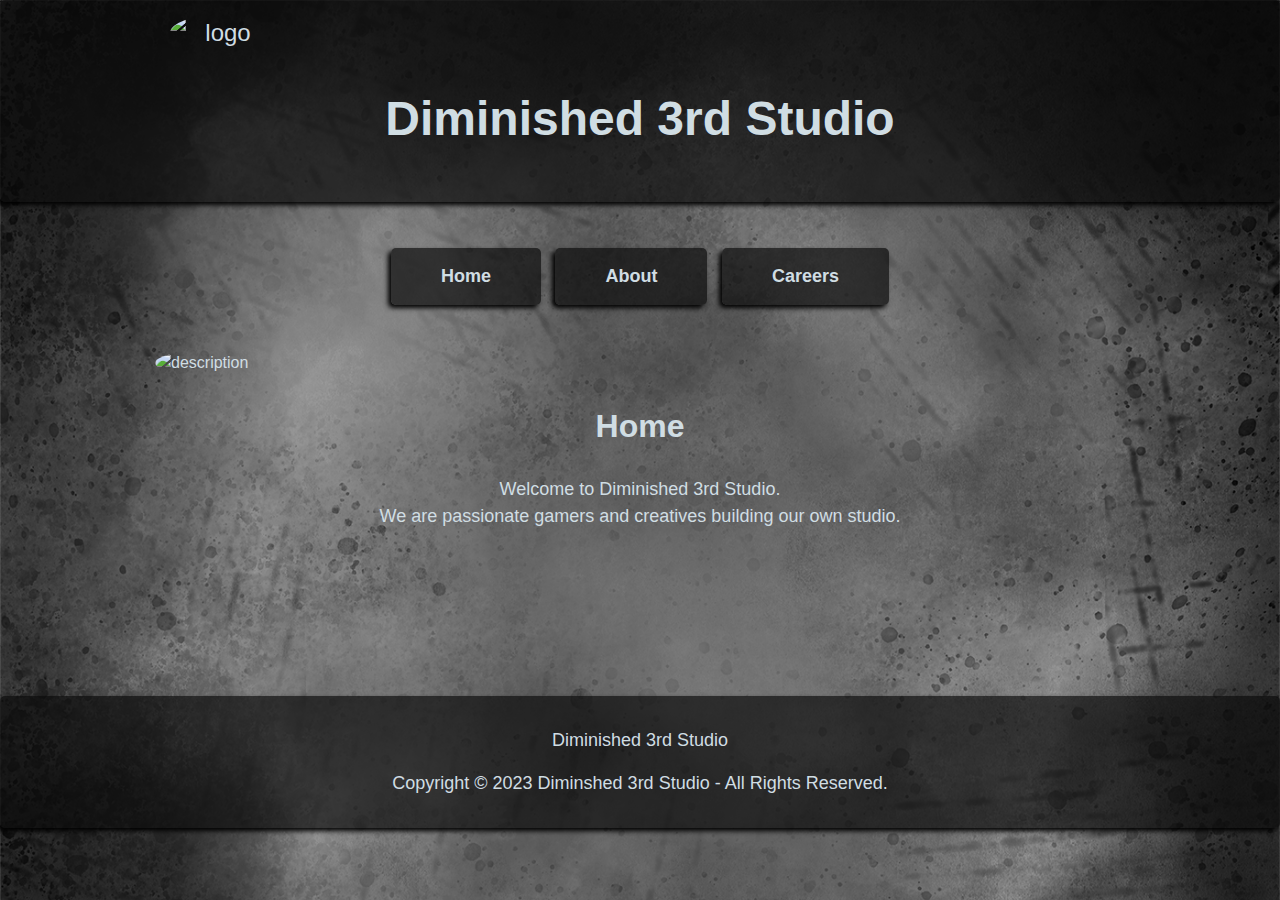
==== index.html @ efdb06fd "Changes" ====
<!DOCTYPE html>
<html lang="en">
	<head>
		<meta charset="utf-8">
		<title>Diminished 3rd Studio</title>
		<meta name="author" content="Martin Elliott Magario">
		<meta name="description" content="Diminished Third Studio Home Page">
		<link rel="shortcut icon" href="favicon.ico" type="image/logo">
        <link rel="icon" href="favicon.ico" type="image/logo">
        <link href="styles.css" rel="stylesheet">
	</head>
	<body>
			<header>
				<img id="logo" src="assets/logo.jpg" alt="logo">
				<br>
				<h1>Diminished 3rd Studio</h1>
			</header>
				<nav>
					<ul>
						<li><a href="index.html">Home</a></li>
						<li><a href="about.html">About</a></li>
						<li><a href="careers.html">Careers</a></li>
					</ul>
				</nav>
				<main>
					<img id="logo" src="assets/logo" alt="description">
					<br>
					<h2> Home</h2>
						<p> Welcome to Diminished 3rd Studio. <br> We are passionate gamers and creatives building our own studio. </p>
				</main>	
			<footer>
				<p>Diminished 3rd Studio</p>
				<p> Copyright &copy; 2023 Diminshed 3rd Studio - All Rights Reserved.</p>
			</footer>	
	</body>
</html>
---- styles.css ----
*{
	font-family: 'Trebuchet MS', 'Lucida Sans Unicode', 'Lucida Grande', 'Lucida Sans', Arial, sans-serif, Verdana, sans-serif;
	line-height: 1.5;
	box-sizing: border-box;
}

body{
	margin: 0 auto;
	color: #d0dde3;
    background-color: #1b1b1b;
	width: 1280px;
	background-image: url("assets/Grunge.jpg");
	background-repeat: no-repeat;
    background-attachment: fixed;
    background-size: cover;
}

header, footer{
	padding: 15px;
	color: #d0dde3;
	font-size: x-large;
	text-align: center;
	width: 1280px;
	margin: 0 auto;
    background-color: #0b0b0bad;
    border-radius: 5px;
    box-shadow: -3px 3px 5px black;

}

main{
	padding-bottom: 75px;
	margin-bottom: 75px;
}

nav {
    margin: auto;
    text-align: center;
    padding: 15px;
    margin-top: 0px;
    margin-right: 0px;
}

nav ul {
    padding: 0px;
}

nav li {
    display: inline;
    list-style: none;
    background-color: #0b0b0bad;
    padding: 20px;
    border-radius: 5px;
	box-shadow: -3px 3px 5px black;
    margin: 5px;
}

nav a {
    display: inline-block;
    text-decoration: none;
    font-weight: bold;
	font-size: large;
    padding: 30px;
    text-align: center;
	color: #d0dde3 ;
}

nav li:hover {
    box-shadow: -3px 3px 5px #d0dde3;
    background-color: #d0dde350;
    
}

h2, h3{
	text-align: center;
	text-decoration-line: bold;
	font-size: xx-large;
}

p{
	max-width: 100ch;
	margin: 16px auto;
	text-align: center;
	font-size: large;
}

#logo {
    float: left;
    width: 100px;
    margin-left: 155px;
    border-radius: 50%;
}
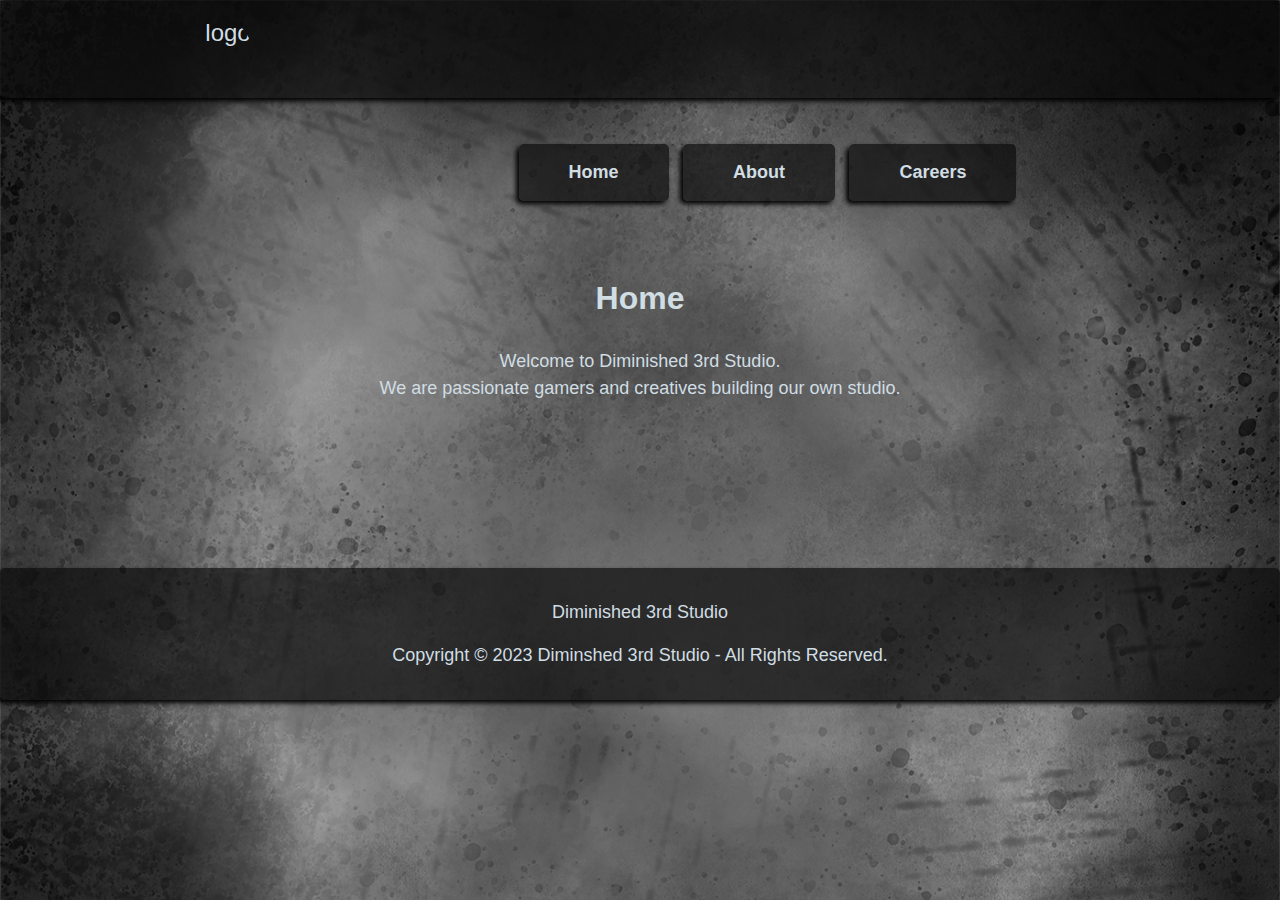
==== commit 408dbace: "Update" ====
--- a/index.html
+++ b/index.html
@@ -9,11 +9,17 @@
         <link rel="icon" href="favicon.ico" type="image/logo">
         <link href="styles.css" rel="stylesheet">
 	</head>
+
+	<audio autoplay>
+		<source src="assets/Diminished Triads.mp3" type="audio/mpeg">
+	</audio>
+
 	<body>
+		
 			<header>
-				<img id="logo" src="assets/logo.jpg" alt="logo">
+				<img id="logo" src="assets/LogoWhite.png" alt="logo" width="250" height="250">
 				<br>
-				<h1>Diminished 3rd Studio</h1>
+				<h1></h1>
 			</header>
 				<nav>
 					<ul>
@@ -23,9 +29,7 @@
 					</ul>
 				</nav>
 				<main>
-					<img id="logo" src="assets/logo" alt="description">
-					<br>
-					<h2> Home</h2>
+					<h2> Home </h2>
 						<p> Welcome to Diminished 3rd Studio. <br> We are passionate gamers and creatives building our own studio. </p>
 				</main>	
 			<footer>
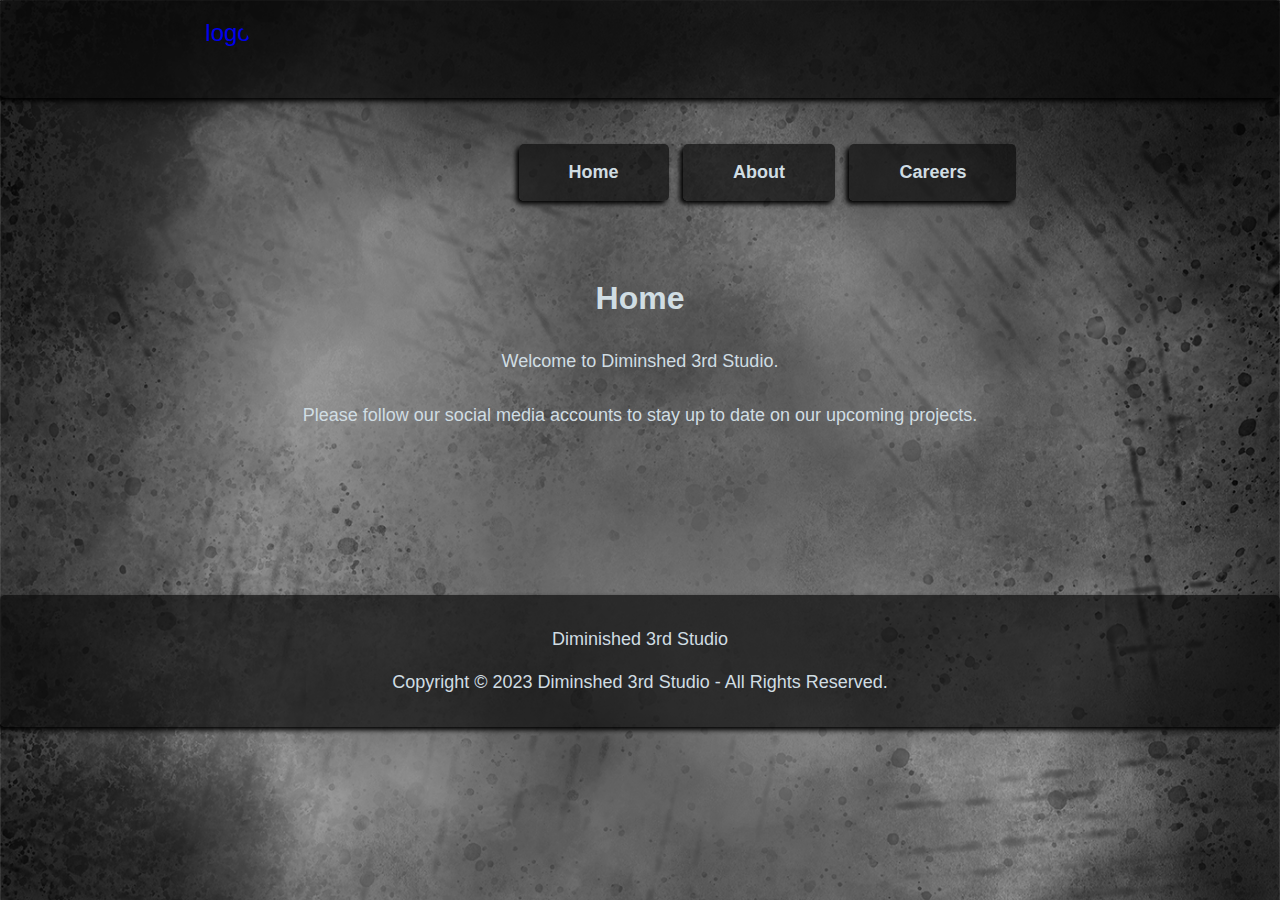
==== commit 636db1ac: "changes" ====
--- a/index.html
+++ b/index.html
@@ -10,14 +10,20 @@
         <link href="styles.css" rel="stylesheet">
 	</head>
 
-	<audio autoplay>
-		<source src="assets/Diminished Triads.mp3" type="audio/mpeg">
+	<audio loop autoplay id="theme">
+		<source src="assets/Phantasm.mp3" type="audio/mpeg">
+		Your browser does not support the audio element.
 	</audio>
+
+	<script>
+		var audio = document.getElementById("theme");
+		audio.volume = .01;
+	</script>
 
 	<body>
 		
 			<header>
-				<img id="logo" src="assets/LogoWhite.png" alt="logo" width="250" height="250">
+				<a href ="index.html"><img id="logo" src="assets/LogoWhite.png" alt="logo" width="250" height="250"></a>
 				<br>
 				<h1></h1>
 			</header>
@@ -30,7 +36,7 @@
 				</nav>
 				<main>
 					<h2> Home </h2>
-						<p> Welcome to Diminished 3rd Studio. <br> We are passionate gamers and creatives building our own studio. </p>
+						<p>Welcome to Diminshed 3rd Studio.<br><br>Please follow our social media accounts to stay up to date on our upcoming projects.</p>
 				</main>	
 			<footer>
 				<p>Diminished 3rd Studio</p>
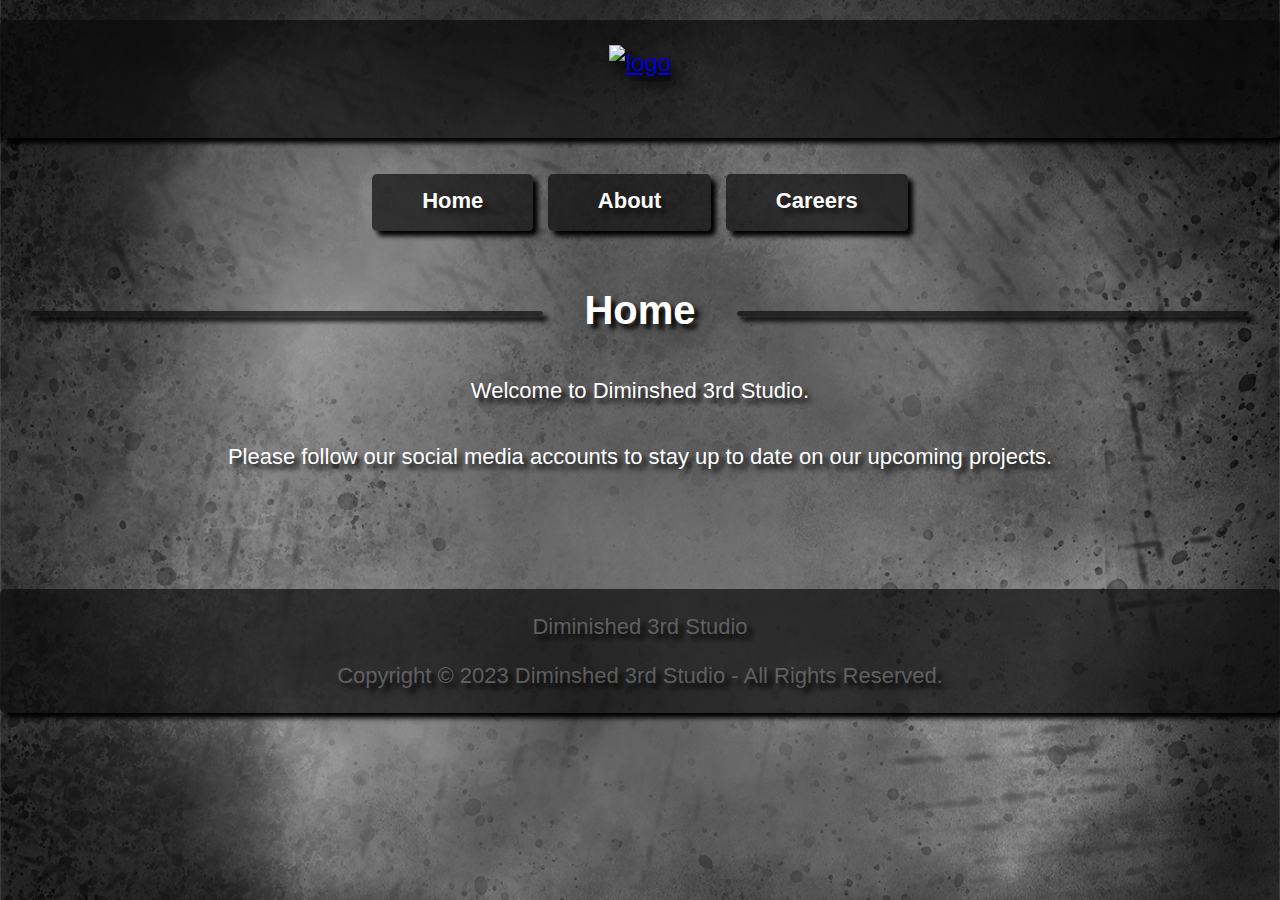
==== commit 6e7b1a87: "Clean Up" ====
--- a/index.html
+++ b/index.html
@@ -17,30 +17,29 @@
 
 	<script>
 		var audio = document.getElementById("theme");
-		audio.volume = .01;
+		audio.volume = .005;
 	</script>
 
 	<body>
-		
-			<header>
-				<a href ="index.html"><img id="logo" src="assets/LogoWhite.png" alt="logo" width="250" height="250"></a>
-				<br>
-				<h1></h1>
-			</header>
-				<nav>
-					<ul>
-						<li><a href="index.html">Home</a></li>
-						<li><a href="about.html">About</a></li>
-						<li><a href="careers.html">Careers</a></li>
-					</ul>
-				</nav>
-				<main>
-					<h2> Home </h2>
-						<p>Welcome to Diminshed 3rd Studio.<br><br>Please follow our social media accounts to stay up to date on our upcoming projects.</p>
-				</main>	
-			<footer>
-				<p>Diminished 3rd Studio</p>
-				<p> Copyright &copy; 2023 Diminshed 3rd Studio - All Rights Reserved.</p>
-			</footer>	
+		<header>
+			<a href ="index.html"><img id="logo" src="assets/LogoWhite.png" alt="logo" width="250" height="250"></a>
+			<br>
+			<h1></h1>
+		</header>
+		<nav>
+			<ul id="Nav" class="nav">
+				<li><a href="index.html">Home</a></li>
+				<li><a href="about.html">About</a></li>
+				<li><a href="careers.html">Careers</a></li>
+			</ul>
+		</nav>
+		<main>
+			<h2> Home </h2>
+			<p>Welcome to Diminshed 3rd Studio.<br><br>Please follow our social media accounts to stay up to date on our upcoming projects.</p>
+		</main>	
+		<footer>
+			<p>Diminished 3rd Studio</p>
+			<p> Copyright &copy; 2023 Diminshed 3rd Studio - All Rights Reserved.</p>
+		</footer>	
 	</body>
 </html>--- a/styles.css
+++ b/styles.css
@@ -6,37 +6,39 @@
 
 body{
 	margin: 0 auto;
-	color: #d0dde3;
+	color: #fff;
     background-color: #1b1b1b;
 	width: 1280px;
 	background-image: url("assets/Grunge.jpg");
+ 	background-attachment: fixed;
+	background-position: center;
 	background-repeat: no-repeat;
-    background-attachment: fixed;
-    background-size: cover;
+	background-size: cover;
 }
 
-header, footer{
-	padding: 15px;
+header {
+	padding: 25px;
 	color: #d0dde3;
 	font-size: x-large;
 	text-align: center;
 	width: 1280px;
 	margin: 0 auto;
+	margin-top: 20px;
     background-color: #0b0b0bad;
     border-radius: 5px;
-    box-shadow: -3px 3px 5px black;
+    box-shadow: 5px 5px 5px black;
 
 }
 
 main{
-	padding-bottom: 75px;
-	margin-bottom: 75px;
+	padding-bottom: 50px;
+	margin-bottom: 50px;
 }
 
 nav {
     margin: auto;
     text-align: center;
-    padding: 15px;
+    padding: 0px;
     margin-top: 0px;
     margin-right: 0px;
 }
@@ -51,7 +53,7 @@
     background-color: #0b0b0bad;
     padding: 20px;
     border-radius: 5px;
-	box-shadow: -3px 3px 5px black;
+	box-shadow: 5px 5px 5px black;
     margin: 5px;
 }
 
@@ -59,34 +61,108 @@
     display: inline-block;
     text-decoration: none;
     font-weight: bold;
-	font-size: large;
+	font-size: 22px;
     padding: 30px;
     text-align: center;
-	color: #d0dde3 ;
+	color: #fff ;
+	text-shadow: 5px 5px 5px #00000099;
+}
+nav a:hover {
+	text-shadow: none;
+
 }
 
 nav li:hover {
-    box-shadow: -3px 3px 5px #d0dde3;
-    background-color: #d0dde350;
-    
+    box-shadow: 5px 5px 5px #fff;
+    background-color: #d8d8d850;
+	animation: fadeInAnimation ease 2s;
+    animation-iteration-count: 1;
+    animation-fill-mode: forwards;  
+}
+
+#logo {
+    filter: drop-shadow(7px 7px 7px #000);
+    -webkit-filter: drop-shadow(7px 7px 7px #000);
+	animation: fadeInAnimation ease 8s;
+    animation-iteration-count: 1;
+    animation-fill-mode: forwards;
+	text-shadow: 5px 5px 5px #000;
+}
+
+#logo:hover{
+	transition: all 2s ease-in-out;
+	transform: scale(1.05);
 }
 
 h2, h3{
 	text-align: center;
-	text-decoration-line: bold;
-	font-size: xx-large;
+	font-size: 40px;
+	color: #fff;
+    text-shadow: 5px 5px 5px #000;
+}
+
+h2 {
+	overflow: hidden;
+	text-align: center;
+}
+
+h2:before, h2:after {
+    background-color: #0b0b0bad;
+	content: "";
+	display: inline-block;
+	height: 5px;
+	position: relative;
+	vertical-align: middle;
+	width: 40%;
+	box-shadow: 5px 5px 5px black;
+	border-radius: 2.5px;
+}
+
+h2:before {
+	right: 0.75em;
+	margin-left: -50%;
+}
+
+h2:after {
+	left: 0.75em;
+	margin-right: -50%;
 }
 
 p{
 	max-width: 100ch;
 	margin: 16px auto;
 	text-align: center;
-	font-size: large;
+	font-size: 22px;
+	text-shadow: 5px 5px 5px #000;
 }
 
-#logo {
-    float: left;
-    width: 100px;
-    margin-left: 155px;
-    border-radius: 50%;
+a[href^="mailto: diminshed3rdstudio@gmail.com"] {
+	color:#fff;
+}
+
+footer{
+	padding: 5px;
+	color: #808080ab;
+	text-align: center;
+	width: 1280px;
+	margin: 0 auto;
+	margin-top: 20px;
+    background-color: #0b0b0bad;
+    border-radius: 5px;
+    box-shadow: 5px 5px 5px black;
+}
+
+body {
+    animation: fadeInAnimation ease 4s;
+    animation-iteration-count: 1;
+    animation-fill-mode: forwards;
+}
+ 
+@keyframes fadeInAnimation {
+    0% {
+        opacity: 0;
+    }
+    100% {
+        opacity: 1;
+     }
 }